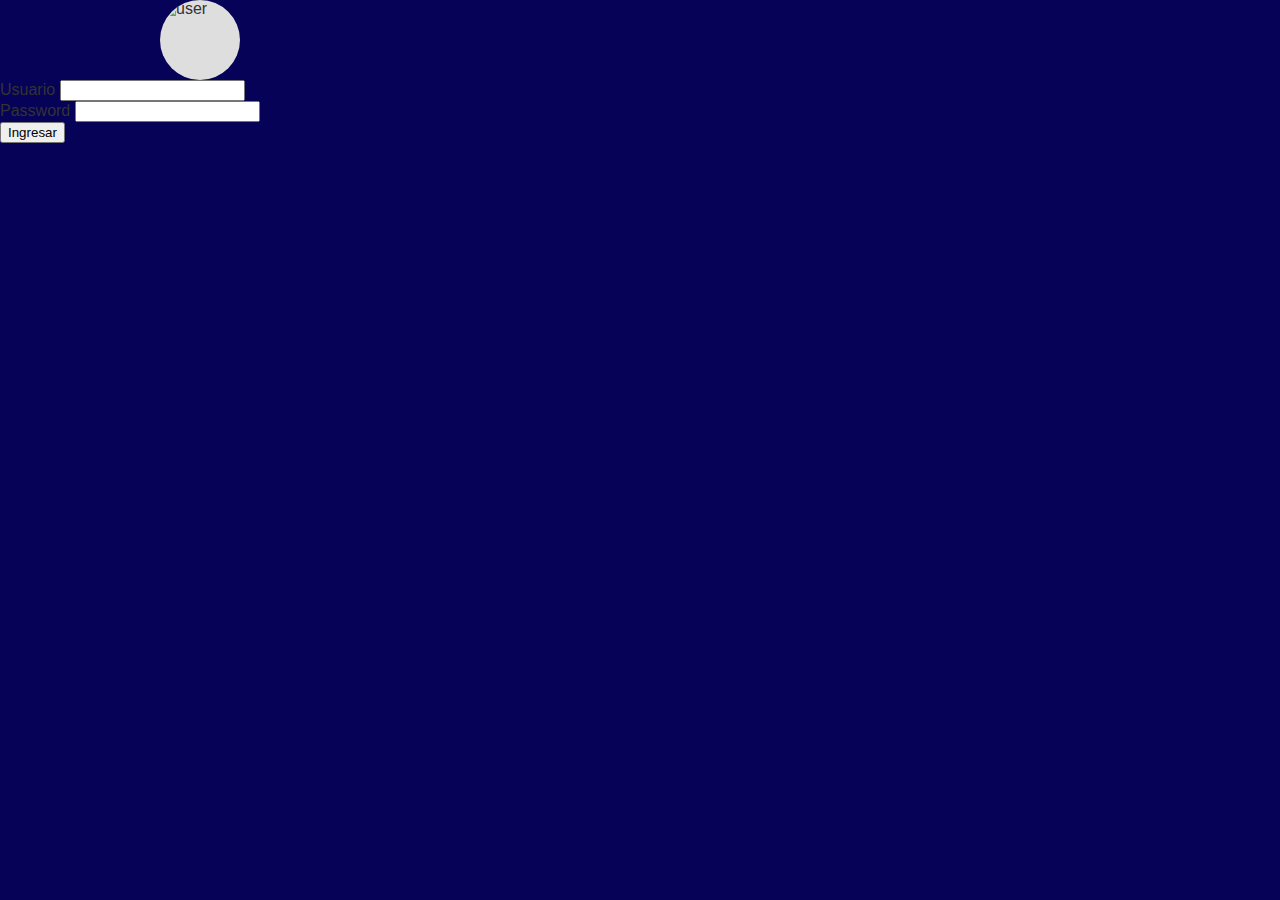
==== login.html @ 17f0e6dd "depositos v1.0" ====
<!DOCTYPE html>
<html lang="en">
  <head>
    <meta charset="utf-8" />
    <meta name="viewport" content="width=device-width, initial-scale=1" />
    <title>Iniciar Sesion</title>
    <link
      href="https://cdn.jsdelivr.net/npm/bootstrap@5.3.2/dist/css/bootstrap.min.css"
      rel="stylesheet"
      integrity="sha384-T3c6CoIi6uLrA9TneNEoa7RxnatzjcDSCmG1MXxSR1GAsXEV/Dwwykc2MPK8M2HN"
      crossorigin="anonymous"
    />
    <link type="text/css" rel="stylesheet" href="css/style.css" />
  </head>
  <body>
    <div class="mx-auto p-2 mt-5" style="width: 400px">
      <div class="card">
        <div class="card-body">
          <div class="user">
            <img
              src="https://scontent.fuio15-1.fna.fbcdn.net/v/t39.30808-6/302281394_574195324492999_2031910601208551277_n.jpg?_nc_cat=108&ccb=1-7&_nc_sid=5f2048&_nc_ohc=Veoa2TamWAMAX943bFS&_nc_pt=1&_nc_ht=scontent.fuio15-1.fna&oh=00_AfDplAps_7jn_W3j-PUnUfN9819G8AJOoMOwQrJWwBz7FA&oe=65340D7D"
              alt="user"
            />
          </div>
          <form>
            <div class="mb-3">
              <label for="usuario" class="form-label">Usuario</label>
              <input type="number" class="form-control" id="usuario" />
            </div>
            <div class="mb-3">
              <label for="password" class="form-label">Password</label>
              <input type="password" class="form-control" id="password" />
            </div>
            <button type="submit" id="ingresar" class="btn btn-primary">Ingresar</button>
          </form>
        </div>
      </div>
    </div>
    <script
      src="https://cdn.jsdelivr.net/npm/bootstrap@5.3.2/dist/js/bootstrap.bundle.min.js"
      integrity="sha384-C6RzsynM9kWDrMNeT87bh95OGNyZPhcTNXj1NW7RuBCsyN/o0jlpcV8Qyq46cDfL"
      crossorigin="anonymous"
    ></script>
    <script
      src="https://cdn.jsdelivr.net/npm/@popperjs/core@2.11.8/dist/umd/popper.min.js"
      integrity="sha384-I7E8VVD/ismYTF4hNIPjVp/Zjvgyol6VFvRkX/vR+Vc4jQkC+hVqc2pM8ODewa9r"
      crossorigin="anonymous"
    ></script>
    <script src="https://cdn.jsdelivr.net/npm/@supabase/supabase-js"></script>
    <script src="js/login.js"></script>
  </body>
</html>
---- css/style.css ----
/* crear un avatar circular de user  */

.user{
    width: 80px;
    height: 80px;
    border-radius: 50%;
    background: #dedede;
    margin: 0 auto;
    overflow: hidden;
    position: relative;
}

.user img{
    width: 100%;
    height: 100%;
    object-fit: cover;
}
body{
    background: #060257;
    font-family: 'Roboto', sans-serif;
    font-size: 16px;
    color: #333;
    margin: 0;
    padding: 0;
}
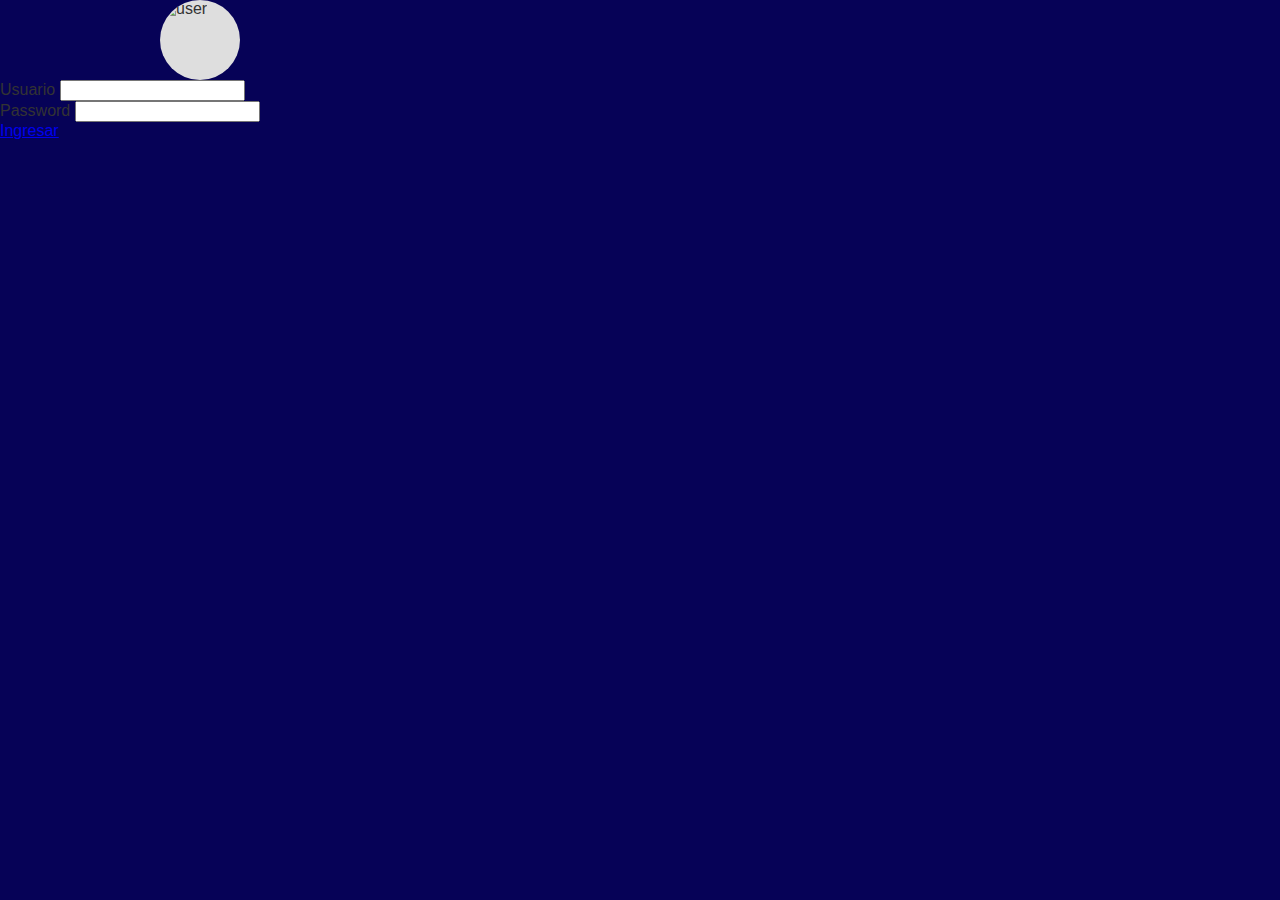
==== commit 97262b9d: "redireccion" ====
--- a/login.html
+++ b/login.html
@@ -31,7 +31,7 @@
               <label for="password" class="form-label">Password</label>
               <input type="password" class="form-control" id="password" />
             </div>
-            <button type="submit" id="ingresar" class="btn btn-primary">Ingresar</button>
+            <a href="./pages/dashboard.html" id="ingresar" class="btn btn-primary">Ingresar</a>
           </form>
         </div>
       </div>
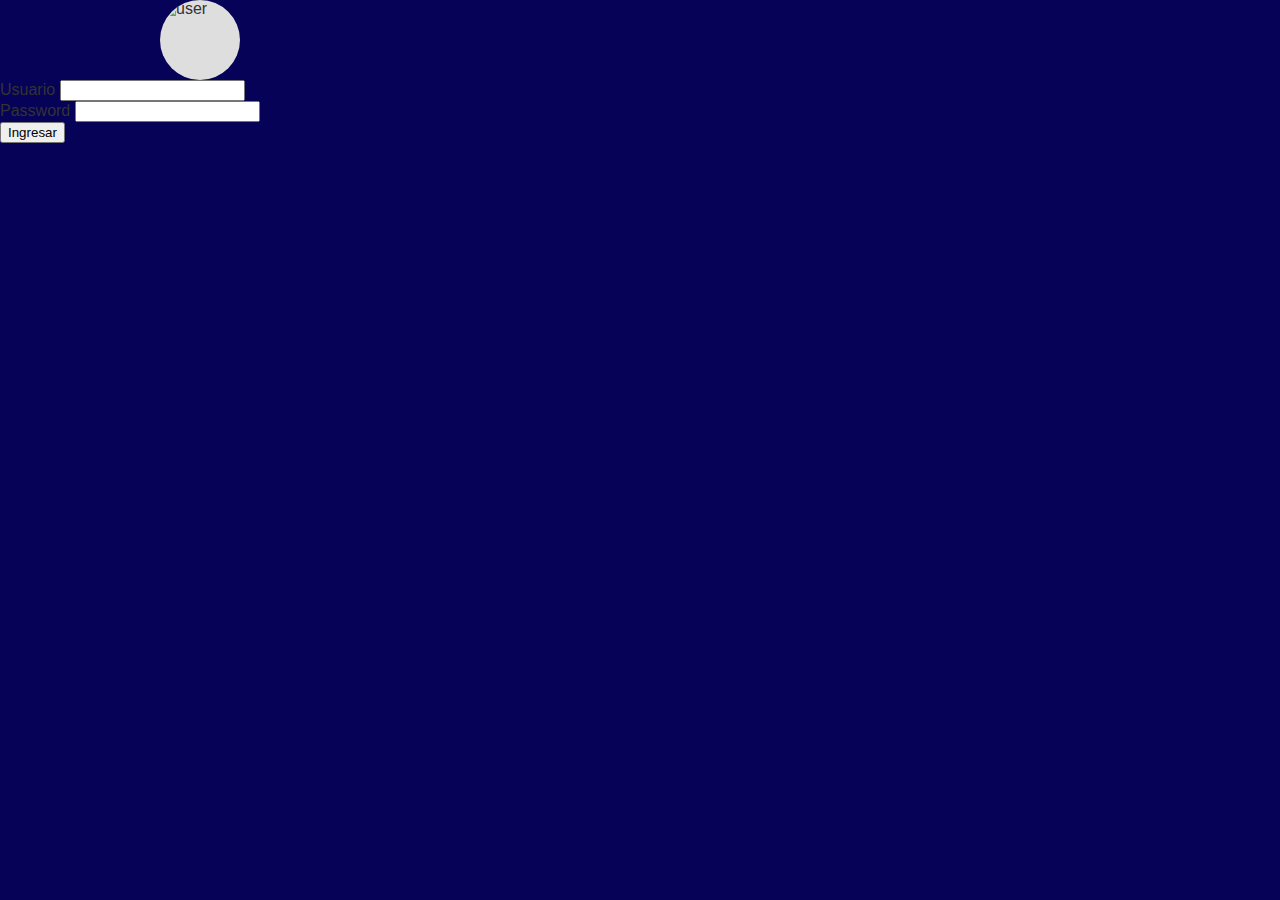
==== commit 1c4b395b: "submit" ====
--- a/login.html
+++ b/login.html
@@ -31,7 +31,7 @@
               <label for="password" class="form-label">Password</label>
               <input type="password" class="form-control" id="password" />
             </div>
-            <a href="./pages/dashboard.html" id="ingresar" class="btn btn-primary">Ingresar</a>
+            <button type="submit" id="ingresar" class="btn btn-primary">Ingresar</button>
           </form>
         </div>
       </div>
